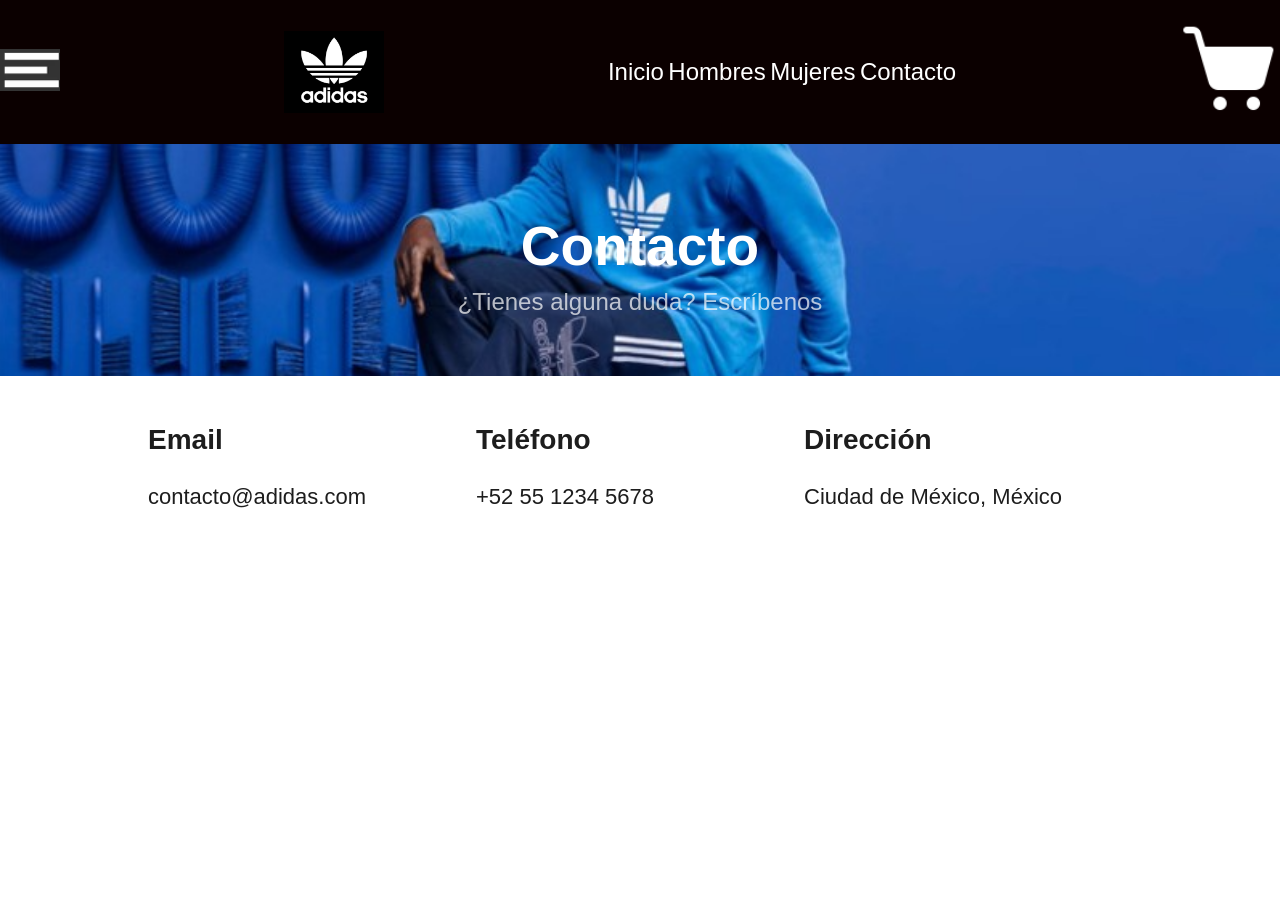
==== contacto.html @ 54422625 "Commit inicial" ====
<!DOCTYPE html>
<html lang="es">
<head>
    <meta charset="UTF-8">
    <meta name="viewport" content="width=device-width, initial-scale=1.0">
    <link rel="stylesheet" href="css/styles.css">
    <title>Contacto | Adidas</title>
</head>
<body>

<header class="header">
    <div class="header__menu">
        <img class="header__menu-icon" src="img/Icono menu.png" alt="Icono Menu">
    </div>

    <img class="header__logo" src="img/Logo Adidas.jpg" alt="Logo Adidas">

    <nav class="navbar">
        <a class="nav__link" href="index.html">Inicio</a>
        <a class="nav__link" href="hombres.html">Hombres</a>
        <a class="nav__link" href="mujeres.html">Mujeres</a>
        <a class="nav__link" href="contacto.html">Contacto</a>
    </nav>

    <div class="header__actions">
        <i class="cart-wrapper">
            <img src="img/Icono Carrito.png" alt="Icono de Carrito">

            <section class="cart">
                <h2 class="cart__title">CARRITO</h2>

                <div class="cart__item">
                    <img class="cart__image" src="img/Chamarra.png" alt="">
                    <p>Chamarra</p>
                    <p class="cart__price">$1,700</p>
                    <i class="cart__remove">
                        <img class="cart__remove-img" src="img/Icono-quitar.png" alt="Icono Quitar">
                    </i>
                </div>

                <div class="cart__item">
                    <img class="cart__image" src="img/Chamarra.png" alt="">
                    <p>Chamarra</p>
                    <p class="cart__price">$1,700</p>
                    <i class="cart__remove">
                        <img class="cart__remove-img" src="img/Icono-quitar.png" alt="Icono Quitar">
                    </i>
                </div>

                <div class="cart__item">
                    <img class="cart__image" src="img/Chamarra.png" alt="">
                    <p>Chamarra</p>
                    <p class="cart__price">$1,700</p>
                    <i class="cart__remove">
                        <img class="cart__remove-img" src="img/Icono-quitar.png" alt="Icono Quitar">
                    </i>
                </div>
            </section>
        </i>
    </div>
</header>

<main>

    <section class="banner">
        <h2 class="banner__title">Contacto</h2>
        <p class="banner__text">¿Tienes alguna duda? Escríbenos</p>
    </section>

    <section class="products contact__info">

        <article class="contact__item">
            <h3>Email</h3>
            <p class="contact__text">contacto@adidas.com</p>
        </article>

        <article class="contact__item">
            <h3>Teléfono</h3>
            <p class="contact__text">+52 55 1234 5678</p>
        </article>

        <article class="contact__item">
            <h3>Dirección</h3>
            <p class="contact__text">Ciudad de México, México</p>
        </article>

    </section>

</main>

</body>
</html>
---- css/styles.css ----
.banner__text, .banner__title {
  text-align: center;
}

body {
  width: 100%;
  font-size: clamp(14px, 1.5vw, 16px);
  color: #1d1d1d;
  font-family: "Lexend", Arial, Helvetica, sans-serif;
  margin: 0;
}

img {
  width: 100px;
}

.header {
  width: 100%;
  padding: 20px 0;
  background-color: #0b0000;
  display: flex;
  flex-direction: row;
  justify-content: space-between;
  align-items: center;
}
.header__menu {
  width: 60px;
  cursor: pointer;
  display: inline-block;
}
.header__menu-icon {
  width: 100%;
  height: auto;
}
.header__logo {
  width: 100px;
}
.header__actions {
  display: flex;
  align-items: center;
}

.nav__link {
  color: #fff;
  font-size: 1.5rem;
  text-decoration: none;
}
@media (hover: hover) {
  .nav__link:hover {
    color: red;
  }
}
.nav__link:active {
  color: blue;
}

.banner {
  width: 100%;
  padding: 60px 0;
  text-align: center;
  background-image: url("../img/banner.png");
  background-repeat: no-repeat;
  background-size: cover;
  color: #fff;
  background-position-y: 60%;
}
.banner__title {
  font-weight: 600;
  font-size: clamp(55px, 4vw, 66px);
  margin: 10px;
}
.banner__text {
  margin: 0 auto;
  font-size: clamp(16px, 2.5vw, 24px);
  opacity: 0.7;
}

.products {
  width: 80%;
  margin: 0 auto;
  padding: 20px;
  box-sizing: border-box;
  display: grid;
  grid-template-columns: repeat(auto-fit, minmax(250px, 1fr));
}
.products__item {
  cursor: pointer;
  text-align: center;
}
@media (hover: hover) {
  .products__item:hover {
    transform: scale(1.03);
    transition: transform 0.3s ease;
  }
}
.products__image {
  width: 200px;
  margin-bottom: 15px;
}
.products__title {
  font-weight: 500;
  font-size: clamp(14px, 2vw, 18px);
  margin-bottom: 5px;
}
.products__price {
  font-weight: 300;
  font-size: clamp(13px, 1.8vw, 16px);
}

.cart {
  width: 500px;
  background-color: #fff;
  padding: 25px;
  box-sizing: border-box;
  height: 100%;
  position: fixed;
  right: 0%;
  top: 100px;
  box-shadow: -19px -1px 22px -15px rgba(0, 0, 0, 0.3);
  display: none;
}
.cart__title {
  width: 100%;
  text-align: center;
  font-size: 20px;
  font-weight: 600;
  padding: 25px 0;
  box-sizing: border-box;
}
.cart__item {
  border-bottom: 1px solid rgb(0, 0, 0);
  display: flex;
  justify-content: space-between;
  align-items: center;
  padding: 15px;
  box-sizing: border-box;
}
.cart__image {
  width: 60px;
}
.cart__price {
  font-weight: 700;
}
.cart__remove {
  width: 20px;
  cursor: pointer;
}
.cart__remove-img {
  width: 100%;
  height: auto;
}

.cart-wrapper:hover .cart {
  display: block;
}

.cart-wrapper {
  position: relative;
}

.contact__item h3 {
  font-size: clamp(12px, 3vw, 28px);
  font-weight: 600;
}

.contact__text {
  font-size: clamp(18px, 2.5vw, 22px);
}

@media (max-width: 820px) {
  .header {
    padding: 15px;
  }
  .header__logo {
    width: 60px;
  }
  .products {
    grid-template-columns: repeat(auto-fit, minmax(200px, 1fr));
  }
  .cart {
    width: 400px;
    top: 80px;
  }
}
@media (max-width: 400px) {
  .banner {
    padding: 30px 0;
  }
  .banner__title {
    font-size: 18px;
  }
  .banner__text {
    font-size: 16px;
  }
  .products {
    grid-template-columns: 1fr;
    padding: 10px;
  }
  .products__image {
    width: 100%;
    max-width: 200px;
    margin-bottom: 10px;
  }
  .products__title,
  .products__price {
    padding: 0 10px;
  }
  .cart {
    width: 100%;
    box-shadow: none;
  }
  .cart__title {
    padding: 15px 0;
  }
  .cart__item {
    flex-direction: column;
    align-items: center;
  }
  .cart__image {
    width: 100px;
  }
  .cart__price {
    margin: 3px;
  }
}
@media (prefers-color-scheme: dark) {
  body {
    background-color: #121212;
    color: #f1f1f1;
  }
  .header {
    background-color: #000;
  }
  .nav__link {
    color: #f1f1f1;
  }
  .banner {
    color: #fff;
  }
  .products__item {
    background-color: #1e1e1e;
    border-radius: 10px;
    padding: 10px;
  }
  .cart {
    background-color: #1e1e1e;
    color: #fff;
    box-shadow: none;
  }
  .cart__item {
    border-color: #444;
  }
}

/*# sourceMappingURL=styles.css.map */
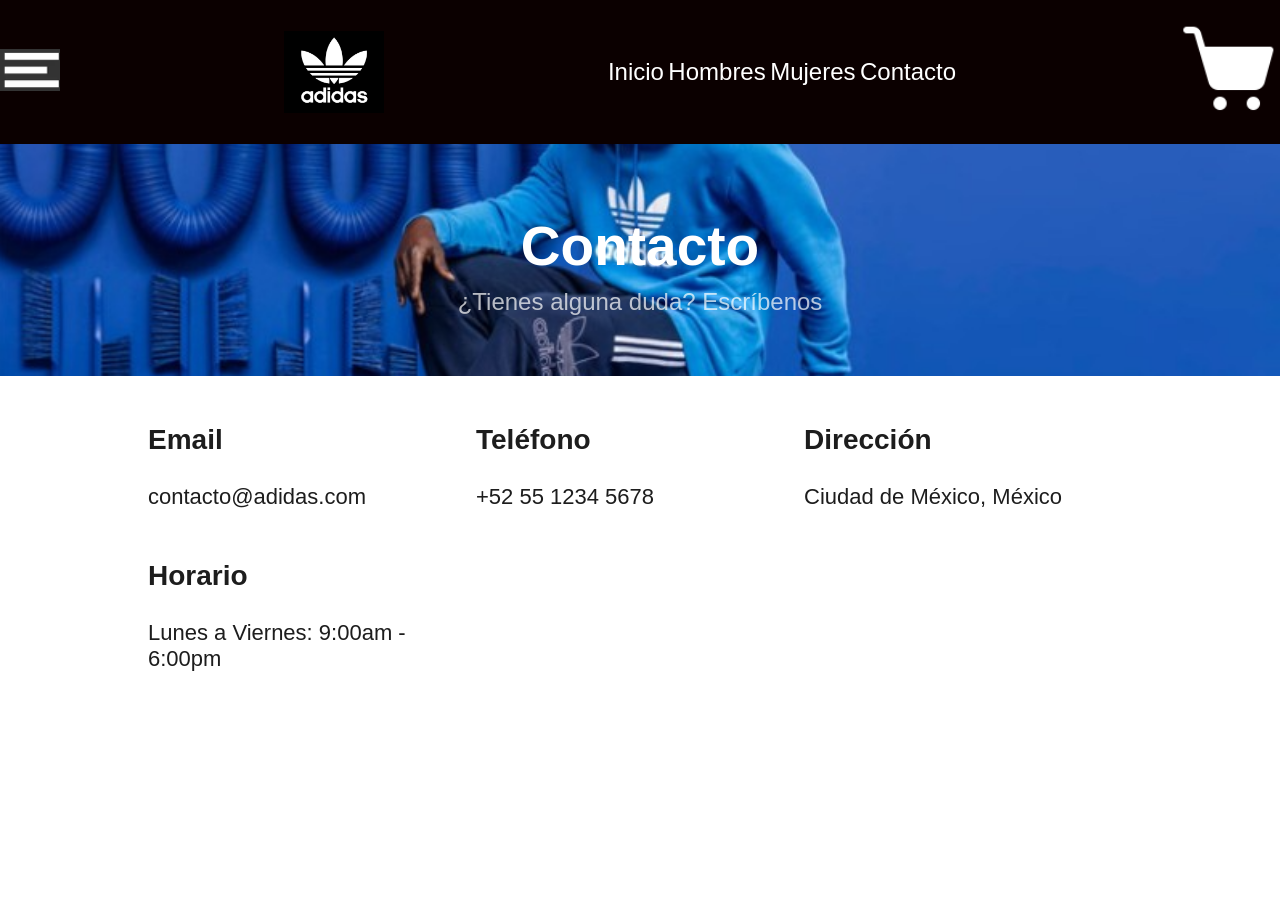
==== commit 9704910c: "Cambios en secciones y estilos" ====
--- a/contacto.html
+++ b/contacto.html
@@ -84,6 +84,11 @@
             <p class="contact__text">Ciudad de México, México</p>
         </article>
 
+        <article class="contact__item">
+            <h3>Horario</h3>
+            <p class="contact__text">Lunes a Viernes: 9:00am - 6:00pm</p>
+        </article>
+
     </section>
 
 </main>
